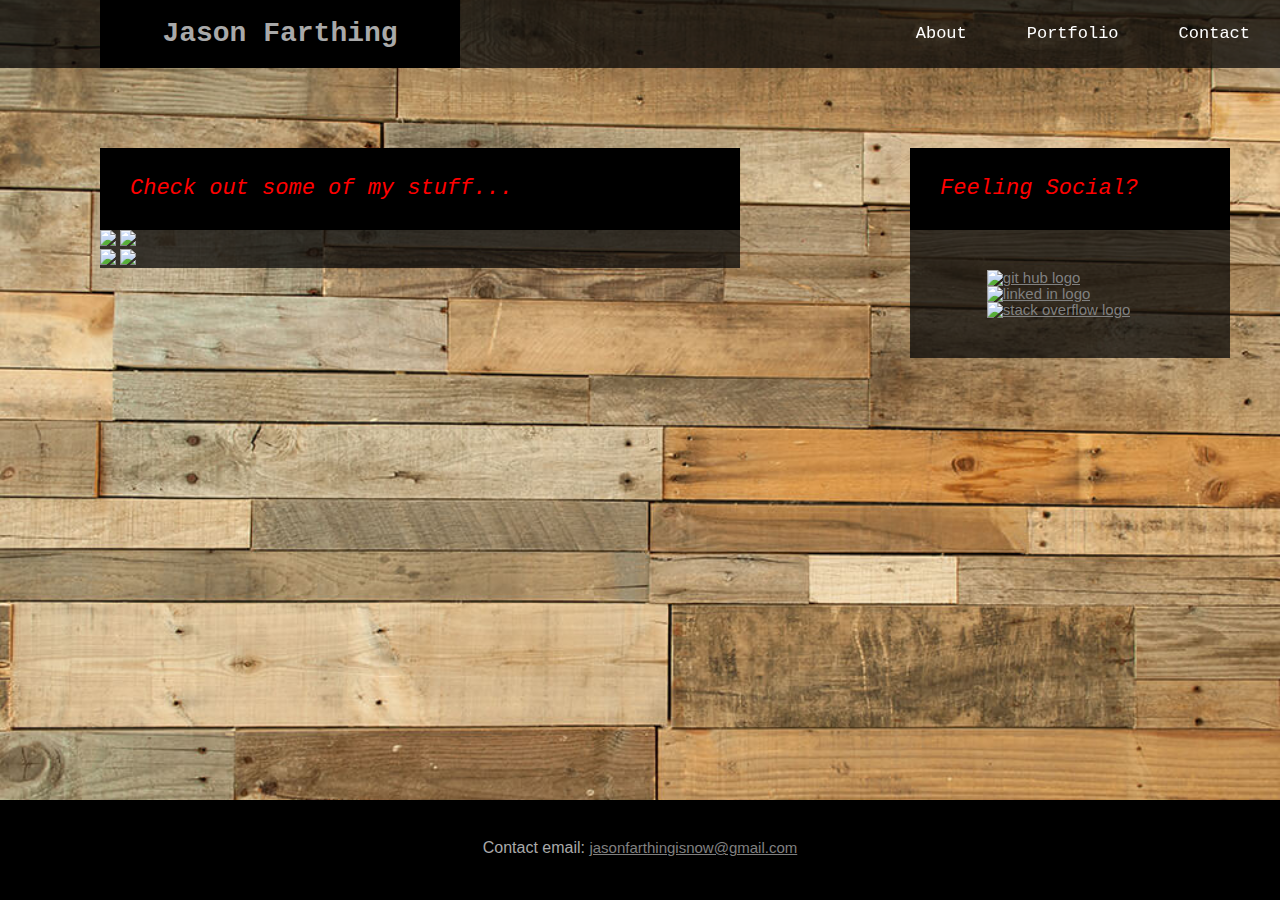
==== portfolio.html @ a64c0329 "portfolio images" ====
<!DOCTYPE html>

<head>
    <title>jason farthing portfolio site</title>
    <link href="assets/css/reset.css" type="text/css" rel="stylesheet">
    <link href="assets/css/style.css" type="text/css" rel="stylesheet">
    <link rel="stylesheet" href="JF WEB DESIGN BUSINESS/fonts/font-awesome-4.7.0/css/font-awesome.min.css">


</head>

<body>
    <div class="siteheader">
        <div id="name">
            <h1>Jason Farthing</h1>
        </div>

        <div class="topnav">
            <a id="about-nav" href="index.html">About</a>
            <a id="portfolio-nav" href="portfolio.html"> Portfolio</a>
            <a id="contact-nav" href="contact.html"> Contact</a>
        </div>
    </div>


    <div id="about">

        <h2 id="about-text">Check out some of my stuff...</h2>
        <div class="row">
            <div class="column">
                <img src="/w3images/wedding.jpg" style="width:100%">
                <img src="/w3images/nature.jpg" style="width:100%">


            </div>
            <div class="column">
                <img src="/w3images/underwater.jpg" style="width:100%">
                <img src="/w3images/rocks.jpg" style="width:100%">
            </div>

        </div>

    </div>

    <div id="connect">
        <h2 class="connect-h1">Feeling Social?</h2>
        <div class="icons">
            <a href="https://github.com/jasonfarthing" ; target="blank">
                <img id="github" src="../jasonfarthing.github.io/assets/images/githublogo.jpg" alt="git hub logo" width="50">
            </a>
            <a href="https://www.linkedin.com/in/jasonfarthing/" ; target="blank">
                <img id="linkedin" src="../jasonfarthing.github.io/assets/images/linkedinlogo.jpg" alt="linked in logo">
            </a>
            <a href="https://stackoverflow.com/users/8760150/jasonfarthing" ; target="blank">
                <img id="stack" src="../jasonfarthing.github.io/assets/images/stackoverflowlogo.jpg" alt="stack overflow logo">
            </a>
        </div>
    </div>



    <div class="pagefooter">
        <p id="contact-info">Contact email:
            <a href="mailto:jasonfarthingisnow@gmail.com">jasonfarthingisnow@gmail.com</a>
        </p>
    </div>

</body>
---- assets/css/style.css ----
body {
    font-family: Arial, Helvetica, sans-serif;
    color: darkgray;
    font-size: 16px;
    background-image: url("../../assets/images/reclaimedwoodbackground1000px.jpg");
    background-size: cover;
}

a{
    color: grey;
    font-size: 15px;
}

.siteheader {
    background: rgba(8, 8, 8, 0.75);

}


#github{
    size: 50px;
}

#bio-text{
    padding: 30px 20px 20px 0px;
}

#about-text{
    margin: auto;
    width: auto;
    padding: 30px;
}
.topnav a {
    font-family: Courier New, Courier, monospace;
    display: block;
    text-align: center;
    padding: 0px 30px;
    font-size: 17px;
    float: left;
    line-height: 68px;
    color: white;
    text-decoration: none;
}

.topnav{
    position: fixed;
    top: 0;
    right: 0;
    text-align: center;
    height: 40px auto;
    margin-right: 0;
    
}

.topnav a:hover {
    color: red; 
    background: black;  
}

h1{
    font-family: Courier New, Courier, monospace;
    font-size: 28px;
    font-weight: bold;

}

h2{
    font-size: 22px;
    font-family: Courier New, Courier, monospace;
    font-style: italic;
    background: black;
}

#name{
    text-align: center;
    margin-left: 100px;
    background: black;
    width: 25%;
    height: 40px auto;
    padding: 20px;    
}

#bio-image {
    width: 200px;
    padding: 10px 5px 5px 0;
    margin: 20px;
    float: left;
}

.container{
    max-width: 960px;
}

#about {
    width: 50%;
    float: left;
    background: rgba(8, 8, 8, 0.75);
    margin-top: 80px;
    margin-left: 100px;
}

#connect {
    width: 25%;
    margin-top: 80px;
    margin-right: 50px;
    float: right;
    background: rgba(8, 8, 8, 0.75);
    color: red;
}


.connect-h1 {
    margin: auto;
    width: auto;
    padding: 30px;
}
.icons {
    margin: auto;
    width: 52%;
    
    padding: 40px;
}

.pagefooter {
    position: fixed;
    bottom: 0;
    left: 0;
    width: 100%;
    height: 100px;
    text-align: center;
    background: black;
    margin: 20 auto;
}

.pagefooter a:hover {
    color: red;   
}

#contact-info{
    padding: 40px 0px 0px 0px;
}

#about-text{
    color: red;
    border-bottom: 10px;
    border-bottom-color: white;
}

/*css for contact page*/

.contact-form{
    width: 90%;
    font-family: Arial, Helvetica, sans-serif;
    font-size: 18px;
    padding: 20px;
    
}

input {
    width: 100%;
    
}

.button{
    width: 25%;
    height: 40px;
    background: red;
    color: white;
    margin: 0px 0px 15px 20px;
}
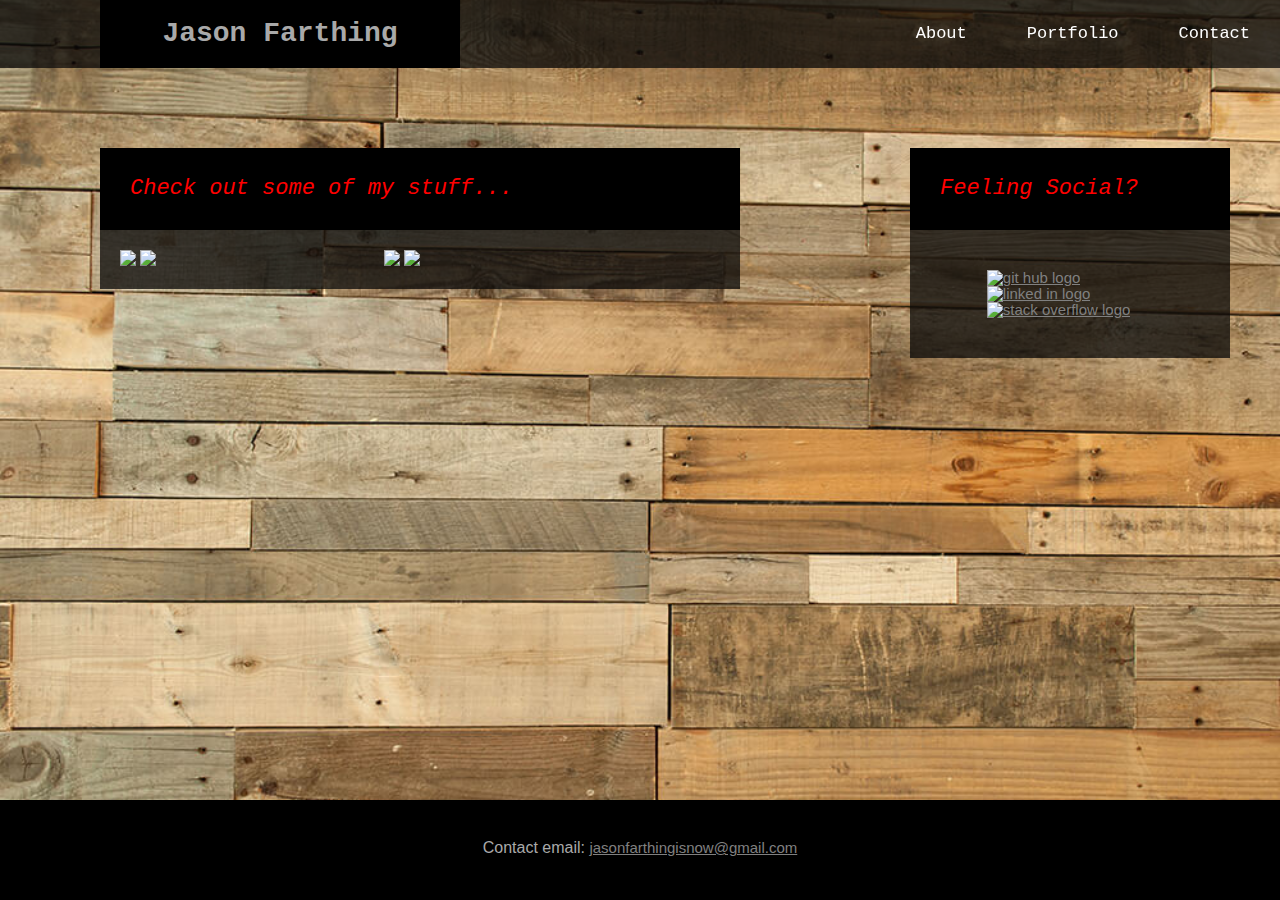
==== commit 8aabf6c8: "final changes portfolio img and css" ====
--- a/portfolio.html
+++ b/portfolio.html
@@ -27,15 +27,15 @@
 
         <h2 id="about-text">Check out some of my stuff...</h2>
         <div class="row">
-            <div class="column">
-                <img src="/w3images/wedding.jpg" style="width:100%">
-                <img src="/w3images/nature.jpg" style="width:100%">
+            <div class="column" class="column1">
+                <img src="../jasonfarthing.github.io/assets/images/sounboxguitars.jpg" style="width:100%">
+                <img src="../jasonfarthing.github.io/assets/images/nitetronic.jpg" style="width:100%">
 
 
             </div>
-            <div class="column">
-                <img src="/w3images/underwater.jpg" style="width:100%">
-                <img src="/w3images/rocks.jpg" style="width:100%">
+            <div class="column" class="column2">
+                <img src="../jasonfarthing.github.io/assets/images/planetsleaze.jpg" style="width:100%">
+                <img src="../jasonfarthing.github.io/assets/images/pazzos.jpg" style="width:100%">
             </div>
 
         </div>
--- a/assets/css/style.css
+++ b/assets/css/style.css
@@ -98,6 +98,7 @@
     background: rgba(8, 8, 8, 0.75);
     margin-top: 80px;
     margin-left: 100px;
+    margin-bottom: 40px;
 }
 
 #connect {
@@ -168,4 +169,12 @@
     background: red;
     color: white;
     margin: 0px 0px 15px 20px;
-}+}
+
+/*css for portfolio page*/
+.column {
+    
+    width: 35%;
+    padding: 20px;
+    float: left;
+}
